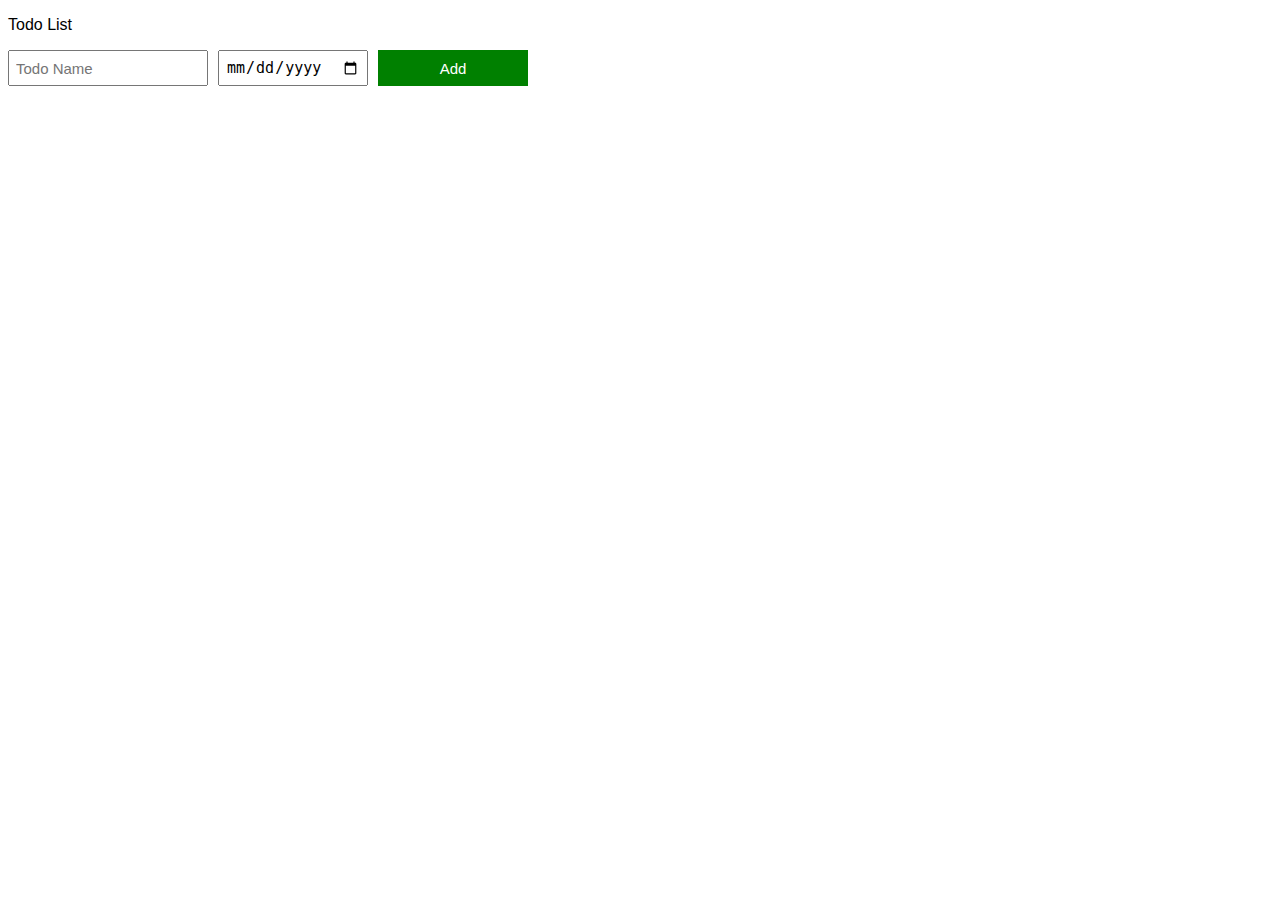
==== index.html @ d4dc8081 "Rename Todolist1.html to index.html" ====
<!DOCTYPE html>
<html lang="en">
<head>
    <meta charset="UTF-8">
    <meta name="viewport" content="width=device-width, initial-scale=1.0">
    <title>To do list</title>
    <link rel="stylesheet" href="TodoList1.css">
</head>
<body>
    <p>Todo List</p>
    <div class="todo-input-grid">
        <input placeholder="Todo Name" class="js-name-input name-input">
        <input class="js-due-date-input due-date-input" type="date">
        <button class="add-todo-button" onclick="addTodo();">Add</button>
    </div>
    <div class="js-todo-list todo-grid"></div>




    <script src="ToDoList1.js"></script>
</body>
</html>
---- TodoList1.css ----
body
{
    font-family: Arial;
}

.todo-grid,
.todo-input-grid
{
    display: grid;
    grid-template-columns: 200px 150px 150px;
    column-gap: 10px;
    row-gap: 10px;
    align-items: center;
}

.todo-input-grid
{
    margin-bottom: 10px;
    align-items: stretch;
}

.name-input,
.due-date-input
{
    font-size: 15px;
    padding: 6px;
}

.add-todo-button
{
    background-color: green;
    color: white;
    border: none;
    font-size: 15px;
    cursor: pointer;
}

.delete-todo-button
{
    background-color: darkred;
    color: white;
    border: none;
    font-size: 15px;
    cursor: pointer;
    padding-top: 10px;
    padding-bottom: 10px;
}
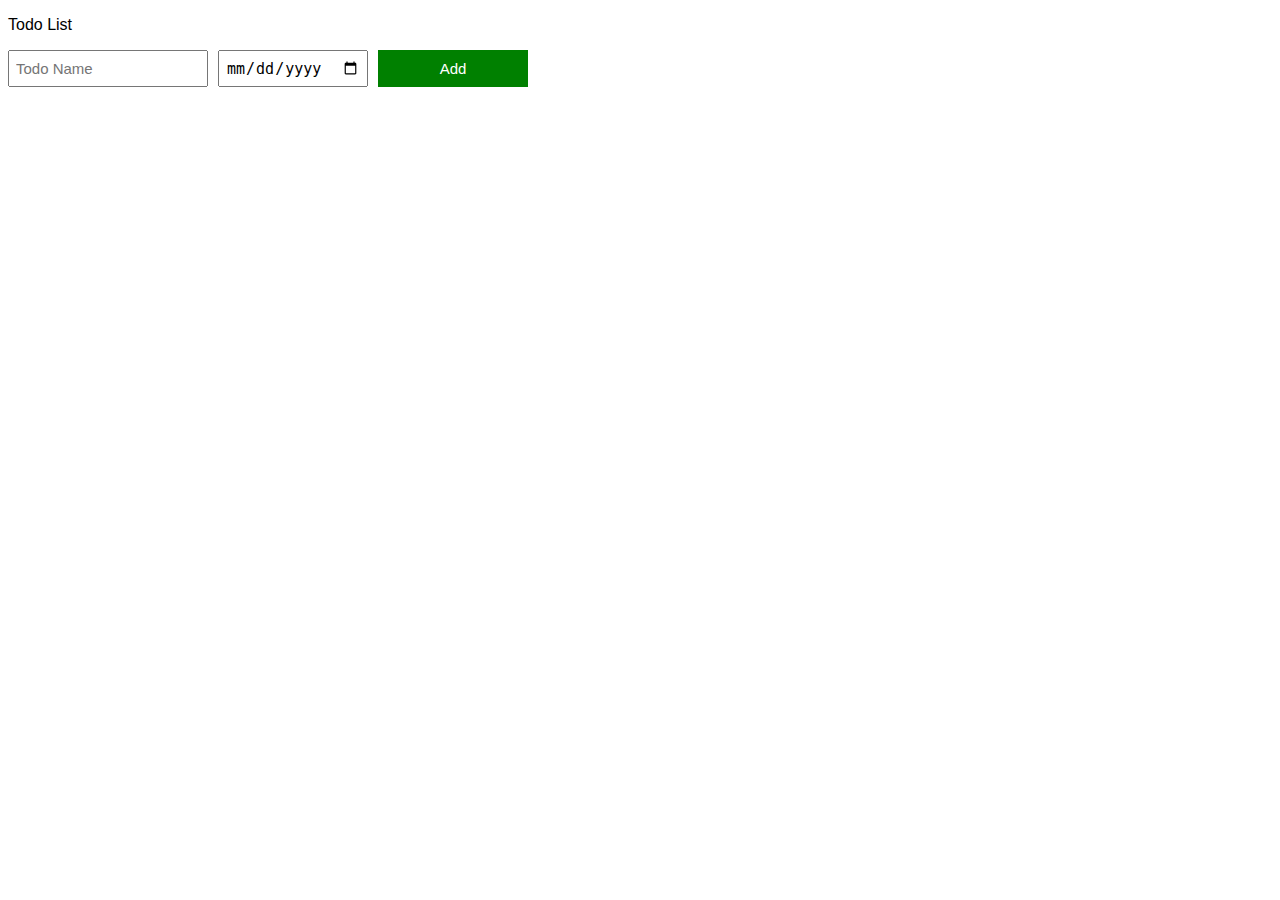
==== commit fa3e3be2: "Update index.html" ====
--- a/index.html
+++ b/index.html
@@ -3,8 +3,8 @@
 <head>
     <meta charset="UTF-8">
     <meta name="viewport" content="width=device-width, initial-scale=1.0">
-    <title>To do list</title>
-    <link rel="stylesheet" href="TodoList1.css">
+    <title>To-Do List</title>
+    <link rel="stylesheet" href="style.css">
 </head>
 <body>
     <p>Todo List</p>
@@ -15,9 +15,6 @@
     </div>
     <div class="js-todo-list todo-grid"></div>
 
-
-
-
-    <script src="ToDoList1.js"></script>
+    <script src="script.js"></script>
 </body>
 </html>
--- a/style.css
+++ b/style.css
@@ -0,0 +1,41 @@
+body {
+    font-family: Arial, sans-serif;
+}
+
+.todo-grid,
+.todo-input-grid {
+    display: grid;
+    grid-template-columns: 200px 150px 150px;
+    column-gap: 10px;
+    row-gap: 10px;
+    align-items: center;
+}
+
+.todo-input-grid {
+    margin-bottom: 10px;
+    align-items: stretch;
+}
+
+.name-input,
+.due-date-input {
+    font-size: 15px;
+    padding: 6px;
+}
+
+.add-todo-button {
+    background-color: green;
+    color: white;
+    border: none;
+    font-size: 15px;
+    cursor: pointer;
+    padding: 10px;
+}
+
+.delete-todo-button {
+    background-color: darkred;
+    color: white;
+    border: none;
+    font-size: 15px;
+    cursor: pointer;
+    padding: 10px;
+}
